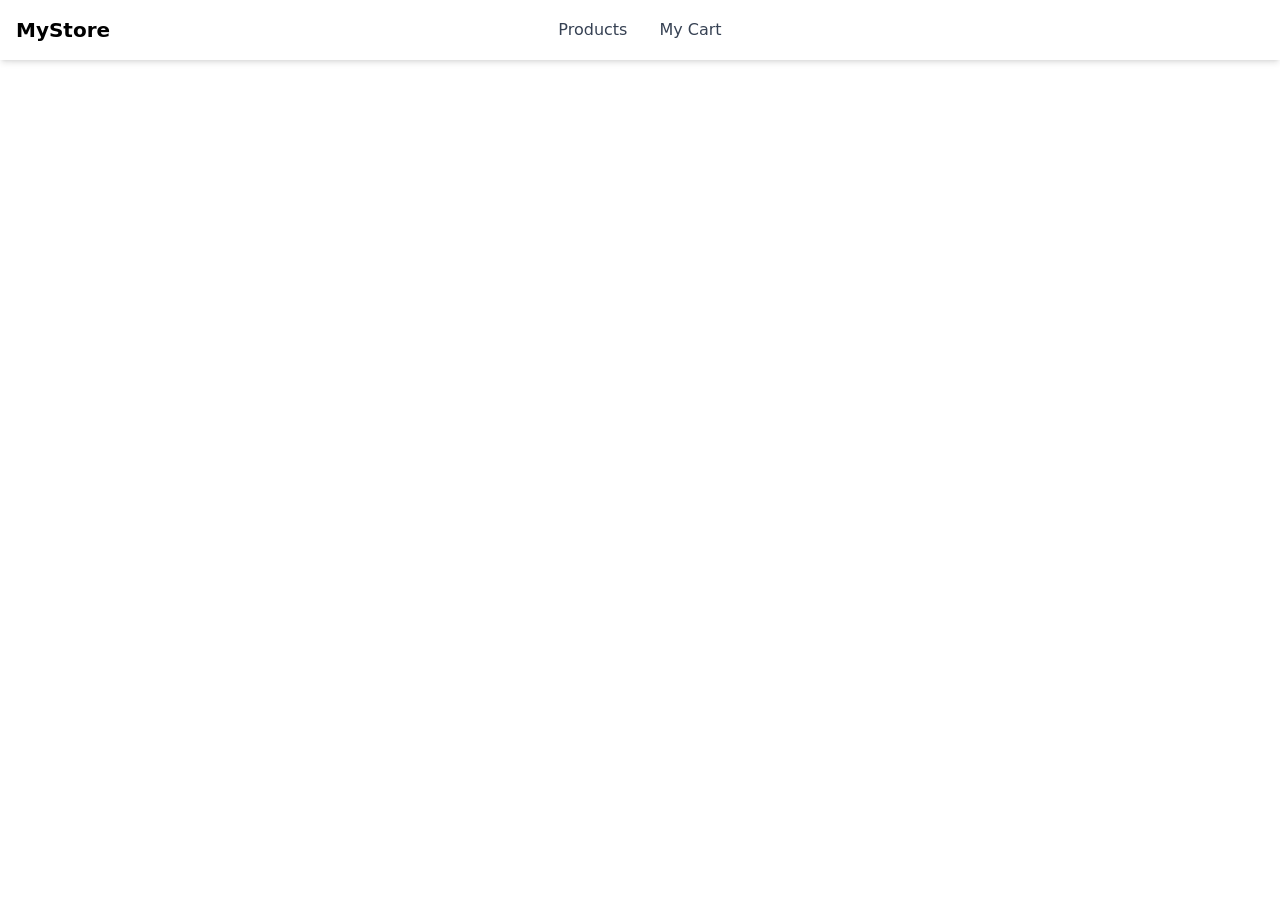
==== index.html @ cae60999 "Add files via upload" ====
<!doctype html>
<html lang="en">
  <head>
    <meta charset="UTF-8" />
    <link rel="icon" type="image/svg+xml" href="/vite.svg" />
    <meta name="viewport" content="width=device-width, initial-scale=1.0" />
    <title>Vite + React</title>
    <script type="module" crossorigin src="/assets/index-CdDtOh1N.js"></script>
    <link rel="stylesheet" crossorigin href="/assets/index-DrNzt8Ca.css">
  </head>
  <body>
    <div id="root"></div>
  </body>
</html>
---- assets/index-DrNzt8Ca.css ----
/*! tailwindcss v4.1.8 | MIT License | https://tailwindcss.com */@layer properties{@supports (((-webkit-hyphens:none)) and (not (margin-trim:inline))) or ((-moz-orient:inline) and (not (color:rgb(from red r g b)))){*,:before,:after,::backdrop{--tw-translate-x:0;--tw-translate-y:0;--tw-translate-z:0;--tw-rotate-x:initial;--tw-rotate-y:initial;--tw-rotate-z:initial;--tw-skew-x:initial;--tw-skew-y:initial;--tw-space-y-reverse:0;--tw-space-x-reverse:0;--tw-border-style:solid;--tw-font-weight:initial;--tw-shadow:0 0 #0000;--tw-shadow-color:initial;--tw-shadow-alpha:100%;--tw-inset-shadow:0 0 #0000;--tw-inset-shadow-color:initial;--tw-inset-shadow-alpha:100%;--tw-ring-color:initial;--tw-ring-shadow:0 0 #0000;--tw-inset-ring-color:initial;--tw-inset-ring-shadow:0 0 #0000;--tw-ring-inset:initial;--tw-ring-offset-width:0px;--tw-ring-offset-color:#fff;--tw-ring-offset-shadow:0 0 #0000;--tw-duration:initial;--tw-ease:initial;--tw-scale-x:1;--tw-scale-y:1;--tw-scale-z:1}}}@layer theme{:root,:host{--font-sans:ui-sans-serif,system-ui,sans-serif,"Apple Color Emoji","Segoe UI Emoji","Segoe UI Symbol","Noto Color Emoji";--font-mono:ui-monospace,SFMono-Regular,Menlo,Monaco,Consolas,"Liberation Mono","Courier New",monospace;--color-red-500:oklch(63.7% .237 25.331);--color-cyan-700:oklch(52% .105 223.128);--color-cyan-800:oklch(45% .085 224.283);--color-cyan-900:oklch(39.8% .07 227.392);--color-blue-500:oklch(62.3% .214 259.815);--color-gray-100:oklch(96.7% .003 264.542);--color-gray-200:oklch(92.8% .006 264.531);--color-gray-300:oklch(87.2% .01 258.338);--color-gray-500:oklch(55.1% .027 264.364);--color-gray-600:oklch(44.6% .03 256.802);--color-gray-700:oklch(37.3% .034 259.733);--color-gray-800:oklch(27.8% .033 256.848);--color-gray-900:oklch(21% .034 264.665);--color-gray-950:oklch(13% .028 261.692);--color-black:#000;--color-white:#fff;--spacing:.25rem;--container-md:28rem;--container-xl:36rem;--container-5xl:64rem;--container-7xl:80rem;--text-xs:.75rem;--text-xs--line-height:calc(1/.75);--text-sm:.875rem;--text-sm--line-height:calc(1.25/.875);--text-lg:1.125rem;--text-lg--line-height:calc(1.75/1.125);--text-xl:1.25rem;--text-xl--line-height:calc(1.75/1.25);--text-2xl:1.5rem;--text-2xl--line-height:calc(2/1.5);--text-3xl:1.875rem;--text-3xl--line-height: 1.2 ;--text-4xl:2.25rem;--text-4xl--line-height:calc(2.5/2.25);--font-weight-light:300;--font-weight-medium:500;--font-weight-semibold:600;--font-weight-bold:700;--font-weight-extrabold:800;--radius-sm:.25rem;--radius-md:.375rem;--radius-lg:.5rem;--radius-xl:.75rem;--ease-in-out:cubic-bezier(.4,0,.2,1);--default-transition-duration:.15s;--default-transition-timing-function:cubic-bezier(.4,0,.2,1);--default-font-family:var(--font-sans);--default-mono-font-family:var(--font-mono)}}@layer base{*,:after,:before,::backdrop{box-sizing:border-box;border:0 solid;margin:0;padding:0}::file-selector-button{box-sizing:border-box;border:0 solid;margin:0;padding:0}html,:host{-webkit-text-size-adjust:100%;-moz-tab-size:4;tab-size:4;line-height:1.5;font-family:var(--default-font-family,ui-sans-serif,system-ui,sans-serif,"Apple Color Emoji","Segoe UI Emoji","Segoe UI Symbol","Noto Color Emoji");font-feature-settings:var(--default-font-feature-settings,normal);font-variation-settings:var(--default-font-variation-settings,normal);-webkit-tap-highlight-color:transparent}hr{height:0;color:inherit;border-top-width:1px}abbr:where([title]){-webkit-text-decoration:underline dotted;text-decoration:underline dotted}h1,h2,h3,h4,h5,h6{font-size:inherit;font-weight:inherit}a{color:inherit;-webkit-text-decoration:inherit;text-decoration:inherit}b,strong{font-weight:bolder}code,kbd,samp,pre{font-family:var(--default-mono-font-family,ui-monospace,SFMono-Regular,Menlo,Monaco,Consolas,"Liberation Mono","Courier New",monospace);font-feature-settings:var(--default-mono-font-feature-settings,normal);font-variation-settings:var(--default-mono-font-variation-settings,normal);font-size:1em}small{font-size:80%}sub,sup{vertical-align:baseline;font-size:75%;line-height:0;position:relative}sub{bottom:-.25em}sup{top:-.5em}table{text-indent:0;border-color:inherit;border-collapse:collapse}:-moz-focusring{outline:auto}progress{vertical-align:baseline}summary{display:list-item}ol,ul,menu{list-style:none}img,svg,video,canvas,audio,iframe,embed,object{vertical-align:middle;display:block}img,video{max-width:100%;height:auto}button,input,select,optgroup,textarea{font:inherit;font-feature-settings:inherit;font-variation-settings:inherit;letter-spacing:inherit;color:inherit;opacity:1;background-color:#0000;border-radius:0}::file-selector-button{font:inherit;font-feature-settings:inherit;font-variation-settings:inherit;letter-spacing:inherit;color:inherit;opacity:1;background-color:#0000;border-radius:0}:where(select:is([multiple],[size])) optgroup{font-weight:bolder}:where(select:is([multiple],[size])) optgroup option{padding-inline-start:20px}::file-selector-button{margin-inline-end:4px}::placeholder{opacity:1}@supports (not ((-webkit-appearance:-apple-pay-button))) or (contain-intrinsic-size:1px){::placeholder{color:currentColor}@supports (color:color-mix(in lab,red,red)){::placeholder{color:color-mix(in oklab,currentcolor 50%,transparent)}}}textarea{resize:vertical}::-webkit-search-decoration{-webkit-appearance:none}::-webkit-date-and-time-value{min-height:1lh;text-align:inherit}::-webkit-datetime-edit{display:inline-flex}::-webkit-datetime-edit-fields-wrapper{padding:0}::-webkit-datetime-edit{padding-block:0}::-webkit-datetime-edit-year-field{padding-block:0}::-webkit-datetime-edit-month-field{padding-block:0}::-webkit-datetime-edit-day-field{padding-block:0}::-webkit-datetime-edit-hour-field{padding-block:0}::-webkit-datetime-edit-minute-field{padding-block:0}::-webkit-datetime-edit-second-field{padding-block:0}::-webkit-datetime-edit-millisecond-field{padding-block:0}::-webkit-datetime-edit-meridiem-field{padding-block:0}:-moz-ui-invalid{box-shadow:none}button,input:where([type=button],[type=reset],[type=submit]){-webkit-appearance:button;-moz-appearance:button;appearance:button}::file-selector-button{-webkit-appearance:button;-moz-appearance:button;appearance:button}::-webkit-inner-spin-button{height:auto}::-webkit-outer-spin-button{height:auto}[hidden]:where(:not([hidden=until-found])){display:none!important}}@layer components;@layer utilities{.absolute{position:absolute}.fixed{position:fixed}.relative{position:relative}.top-0{top:calc(var(--spacing)*0)}.right-0{right:calc(var(--spacing)*0)}.left-0{left:calc(var(--spacing)*0)}.left-1\/2{left:50%}.z-10{z-index:10}.z-50{z-index:50}.mx-auto{margin-inline:auto}.my-6{margin-block:calc(var(--spacing)*6)}.mt-1{margin-top:calc(var(--spacing)*1)}.mt-2{margin-top:calc(var(--spacing)*2)}.mt-4{margin-top:calc(var(--spacing)*4)}.mt-5{margin-top:calc(var(--spacing)*5)}.mt-6{margin-top:calc(var(--spacing)*6)}.mt-10{margin-top:calc(var(--spacing)*10)}.mt-12{margin-top:calc(var(--spacing)*12)}.mr-4{margin-right:calc(var(--spacing)*4)}.mb-1{margin-bottom:calc(var(--spacing)*1)}.mb-4{margin-bottom:calc(var(--spacing)*4)}.ml-4{margin-left:calc(var(--spacing)*4)}.block{display:block}.flex{display:flex}.grid{display:grid}.hidden{display:none}.aspect-\[1\/1\]{aspect-ratio:1}.h-25{height:calc(var(--spacing)*25)}.h-full{height:100%}.h-max{height:max-content}.w-4\/5{width:80%}.w-24{width:calc(var(--spacing)*24)}.w-25{width:calc(var(--spacing)*25)}.w-\[150px\]{width:150px}.w-full{width:100%}.max-w-5xl{max-width:var(--container-5xl)}.max-w-7xl{max-width:var(--container-7xl)}.max-w-md{max-width:var(--container-md)}.flex-1{flex:1}.flex-shrink-0{flex-shrink:0}.-translate-x-1\/2{--tw-translate-x: -50% ;translate:var(--tw-translate-x)var(--tw-translate-y)}.transform{transform:var(--tw-rotate-x,)var(--tw-rotate-y,)var(--tw-rotate-z,)var(--tw-skew-x,)var(--tw-skew-y,)}.cursor-pointer{cursor:pointer}.grid-cols-1{grid-template-columns:repeat(1,minmax(0,1fr))}.grid-cols-2{grid-template-columns:repeat(2,minmax(0,1fr))}.flex-wrap{flex-wrap:wrap}.items-center{align-items:center}.items-start{align-items:flex-start}.justify-between{justify-content:space-between}.justify-center{justify-content:center}.gap-1{gap:calc(var(--spacing)*1)}.gap-3{gap:calc(var(--spacing)*3)}.gap-4{gap:calc(var(--spacing)*4)}.gap-5{gap:calc(var(--spacing)*5)}.gap-6{gap:calc(var(--spacing)*6)}.gap-8{gap:calc(var(--spacing)*8)}.gap-12{gap:calc(var(--spacing)*12)}:where(.space-y-2>:not(:last-child)){--tw-space-y-reverse:0;margin-block-start:calc(calc(var(--spacing)*2)*var(--tw-space-y-reverse));margin-block-end:calc(calc(var(--spacing)*2)*calc(1 - var(--tw-space-y-reverse)))}:where(.space-x-4>:not(:last-child)){--tw-space-x-reverse:0;margin-inline-start:calc(calc(var(--spacing)*4)*var(--tw-space-x-reverse));margin-inline-end:calc(calc(var(--spacing)*4)*calc(1 - var(--tw-space-x-reverse)))}:where(.space-x-8>:not(:last-child)){--tw-space-x-reverse:0;margin-inline-start:calc(calc(var(--spacing)*8)*var(--tw-space-x-reverse));margin-inline-end:calc(calc(var(--spacing)*8)*calc(1 - var(--tw-space-x-reverse)))}.overflow-hidden{overflow:hidden}.rounded{border-radius:.25rem}.rounded-lg{border-radius:var(--radius-lg)}.rounded-md{border-radius:var(--radius-md)}.rounded-sm{border-radius:var(--radius-sm)}.rounded-xl{border-radius:var(--radius-xl)}.border,.border-1{border-style:var(--tw-border-style);border-width:1px}.border-b{border-bottom-style:var(--tw-border-style);border-bottom-width:1px}.border-cyan-700{border-color:var(--color-cyan-700)}.border-gray-300{border-color:var(--color-gray-300)}.border-gray-500{border-color:var(--color-gray-500)}.bg-black{background-color:var(--color-black)}.bg-cyan-700{background-color:var(--color-cyan-700)}.bg-cyan-900{background-color:var(--color-cyan-900)}.bg-gray-100{background-color:var(--color-gray-100)}.bg-white{background-color:var(--color-white)}.object-cover{object-fit:cover}.p-1{padding:calc(var(--spacing)*1)}.p-4{padding:calc(var(--spacing)*4)}.p-6{padding:calc(var(--spacing)*6)}.px-4{padding-inline:calc(var(--spacing)*4)}.px-5{padding-inline:calc(var(--spacing)*5)}.py-1{padding-block:calc(var(--spacing)*1)}.py-2{padding-block:calc(var(--spacing)*2)}.py-3{padding-block:calc(var(--spacing)*3)}.py-4{padding-block:calc(var(--spacing)*4)}.py-10{padding-block:calc(var(--spacing)*10)}.py-12{padding-block:calc(var(--spacing)*12)}.pb-2{padding-bottom:calc(var(--spacing)*2)}.pb-4{padding-bottom:calc(var(--spacing)*4)}.text-center{text-align:center}.text-right{text-align:right}.text-2xl{font-size:var(--text-2xl);line-height:var(--tw-leading,var(--text-2xl--line-height))}.text-3xl{font-size:var(--text-3xl);line-height:var(--tw-leading,var(--text-3xl--line-height))}.text-lg{font-size:var(--text-lg);line-height:var(--tw-leading,var(--text-lg--line-height))}.text-sm{font-size:var(--text-sm);line-height:var(--tw-leading,var(--text-sm--line-height))}.text-xl{font-size:var(--text-xl);line-height:var(--tw-leading,var(--text-xl--line-height))}.text-xs{font-size:var(--text-xs);line-height:var(--tw-leading,var(--text-xs--line-height))}.font-bold{--tw-font-weight:var(--font-weight-bold);font-weight:var(--font-weight-bold)}.font-extrabold{--tw-font-weight:var(--font-weight-extrabold);font-weight:var(--font-weight-extrabold)}.font-light{--tw-font-weight:var(--font-weight-light);font-weight:var(--font-weight-light)}.font-medium{--tw-font-weight:var(--font-weight-medium);font-weight:var(--font-weight-medium)}.font-semibold{--tw-font-weight:var(--font-weight-semibold);font-weight:var(--font-weight-semibold)}.text-ellipsis{text-overflow:ellipsis}.whitespace-nowrap{white-space:nowrap}.text-black{color:var(--color-black)}.text-blue-500{color:var(--color-blue-500)}.text-gray-500{color:var(--color-gray-500)}.text-gray-600{color:var(--color-gray-600)}.text-gray-700{color:var(--color-gray-700)}.text-gray-800{color:var(--color-gray-800)}.text-gray-900{color:var(--color-gray-900)}.text-gray-950{color:var(--color-gray-950)}.text-white{color:var(--color-white)}.underline{text-decoration-line:underline}.opacity-85{opacity:.85}.opacity-89{opacity:.89}.shadow{--tw-shadow:0 1px 3px 0 var(--tw-shadow-color,#0000001a),0 1px 2px -1px var(--tw-shadow-color,#0000001a);box-shadow:var(--tw-inset-shadow),var(--tw-inset-ring-shadow),var(--tw-ring-offset-shadow),var(--tw-ring-shadow),var(--tw-shadow)}.shadow-lg{--tw-shadow:0 10px 15px -3px var(--tw-shadow-color,#0000001a),0 4px 6px -4px var(--tw-shadow-color,#0000001a);box-shadow:var(--tw-inset-shadow),var(--tw-inset-ring-shadow),var(--tw-ring-offset-shadow),var(--tw-ring-shadow),var(--tw-shadow)}.shadow-md{--tw-shadow:0 4px 6px -1px var(--tw-shadow-color,#0000001a),0 2px 4px -2px var(--tw-shadow-color,#0000001a);box-shadow:var(--tw-inset-shadow),var(--tw-inset-ring-shadow),var(--tw-ring-offset-shadow),var(--tw-ring-shadow),var(--tw-shadow)}.shadow-sm{--tw-shadow:0 1px 3px 0 var(--tw-shadow-color,#0000001a),0 1px 2px -1px var(--tw-shadow-color,#0000001a);box-shadow:var(--tw-inset-shadow),var(--tw-inset-ring-shadow),var(--tw-ring-offset-shadow),var(--tw-ring-shadow),var(--tw-shadow)}.transition-all{transition-property:all;transition-timing-function:var(--tw-ease,var(--default-transition-timing-function));transition-duration:var(--tw-duration,var(--default-transition-duration))}.duration-200{--tw-duration:.2s;transition-duration:.2s}.ease-in-out{--tw-ease:var(--ease-in-out);transition-timing-function:var(--ease-in-out)}@media (hover:hover){.group-hover\:scale-110:is(:where(.group):hover *){--tw-scale-x:110%;--tw-scale-y:110%;--tw-scale-z:110%;scale:var(--tw-scale-x)var(--tw-scale-y)}.hover\:scale-102:hover{--tw-scale-x:102%;--tw-scale-y:102%;--tw-scale-z:102%;scale:var(--tw-scale-x)var(--tw-scale-y)}.hover\:scale-\[0\.98\]:hover{scale:.98}.hover\:bg-\[\#111111\]:hover{background-color:#111}.hover\:bg-cyan-800:hover{background-color:var(--color-cyan-800)}.hover\:bg-gray-200:hover{background-color:var(--color-gray-200)}.hover\:bg-gray-800:hover{background-color:var(--color-gray-800)}.hover\:text-black:hover{color:var(--color-black)}.hover\:text-red-500:hover{color:var(--color-red-500)}.hover\:shadow-sm:hover{--tw-shadow:0 1px 3px 0 var(--tw-shadow-color,#0000001a),0 1px 2px -1px var(--tw-shadow-color,#0000001a);box-shadow:var(--tw-inset-shadow),var(--tw-inset-ring-shadow),var(--tw-ring-offset-shadow),var(--tw-ring-shadow),var(--tw-shadow)}}.focus\:outline-none:focus{--tw-outline-style:none;outline-style:none}.disabled\:cursor-not-allowed:disabled{cursor:not-allowed}.disabled\:bg-black:disabled{background-color:var(--color-black)}.disabled\:opacity-60:disabled{opacity:.6}.disabled\:opacity-65:disabled{opacity:.65}@media (hover:hover){.disabled\:hover\:scale-100:disabled:hover{--tw-scale-x:100%;--tw-scale-y:100%;--tw-scale-z:100%;scale:var(--tw-scale-x)var(--tw-scale-y)}.disabled\:hover\:bg-black:disabled:hover{background-color:var(--color-black)}.disabled\:hover\:bg-gray-100:disabled:hover{background-color:var(--color-gray-100)}}@media not all and (min-width:48rem){.max-md\:max-w-xl{max-width:var(--container-xl)}}@media (min-width:40rem){.sm\:px-6{padding-inline:calc(var(--spacing)*6)}.sm\:py-16{padding-block:calc(var(--spacing)*16)}.sm\:text-4xl{font-size:var(--text-4xl);line-height:var(--tw-leading,var(--text-4xl--line-height))}.sm\:text-sm{font-size:var(--text-sm);line-height:var(--tw-leading,var(--text-sm--line-height))}}@media (min-width:48rem){.md\:col-span-2{grid-column:span 2/span 2}.md\:flex{display:flex}.md\:hidden{display:none}.md\:grid-cols-3{grid-template-columns:repeat(3,minmax(0,1fr))}.md\:text-\[14px\]{font-size:14px}}@media (min-width:64rem){.lg\:sticky{position:sticky}.lg\:col-span-2{grid-column:span 2/span 2}.lg\:col-span-3{grid-column:span 3/span 3}.lg\:mt-16{margin-top:calc(var(--spacing)*16)}.lg\:max-w-7xl{max-width:var(--container-7xl)}.lg\:grid-cols-4{grid-template-columns:repeat(4,minmax(0,1fr))}.lg\:grid-cols-5{grid-template-columns:repeat(5,minmax(0,1fr))}.lg\:gap-8{gap:calc(var(--spacing)*8)}.lg\:px-8{padding-inline:calc(var(--spacing)*8)}.lg\:py-20{padding-block:calc(var(--spacing)*20)}}}@property --tw-translate-x{syntax:"*";inherits:false;initial-value:0}@property --tw-translate-y{syntax:"*";inherits:false;initial-value:0}@property --tw-translate-z{syntax:"*";inherits:false;initial-value:0}@property --tw-rotate-x{syntax:"*";inherits:false}@property --tw-rotate-y{syntax:"*";inherits:false}@property --tw-rotate-z{syntax:"*";inherits:false}@property --tw-skew-x{syntax:"*";inherits:false}@property --tw-skew-y{syntax:"*";inherits:false}@property --tw-space-y-reverse{syntax:"*";inherits:false;initial-value:0}@property --tw-space-x-reverse{syntax:"*";inherits:false;initial-value:0}@property --tw-border-style{syntax:"*";inherits:false;initial-value:solid}@property --tw-font-weight{syntax:"*";inherits:false}@property --tw-shadow{syntax:"*";inherits:false;initial-value:0 0 #0000}@property --tw-shadow-color{syntax:"*";inherits:false}@property --tw-shadow-alpha{syntax:"<percentage>";inherits:false;initial-value:100%}@property --tw-inset-shadow{syntax:"*";inherits:false;initial-value:0 0 #0000}@property --tw-inset-shadow-color{syntax:"*";inherits:false}@property --tw-inset-shadow-alpha{syntax:"<percentage>";inherits:false;initial-value:100%}@property --tw-ring-color{syntax:"*";inherits:false}@property --tw-ring-shadow{syntax:"*";inherits:false;initial-value:0 0 #0000}@property --tw-inset-ring-color{syntax:"*";inherits:false}@property --tw-inset-ring-shadow{syntax:"*";inherits:false;initial-value:0 0 #0000}@property --tw-ring-inset{syntax:"*";inherits:false}@property --tw-ring-offset-width{syntax:"<length>";inherits:false;initial-value:0}@property --tw-ring-offset-color{syntax:"*";inherits:false;initial-value:#fff}@property --tw-ring-offset-shadow{syntax:"*";inherits:false;initial-value:0 0 #0000}@property --tw-duration{syntax:"*";inherits:false}@property --tw-ease{syntax:"*";inherits:false}@property --tw-scale-x{syntax:"*";inherits:false;initial-value:1}@property --tw-scale-y{syntax:"*";inherits:false;initial-value:1}@property --tw-scale-z{syntax:"*";inherits:false;initial-value:1}
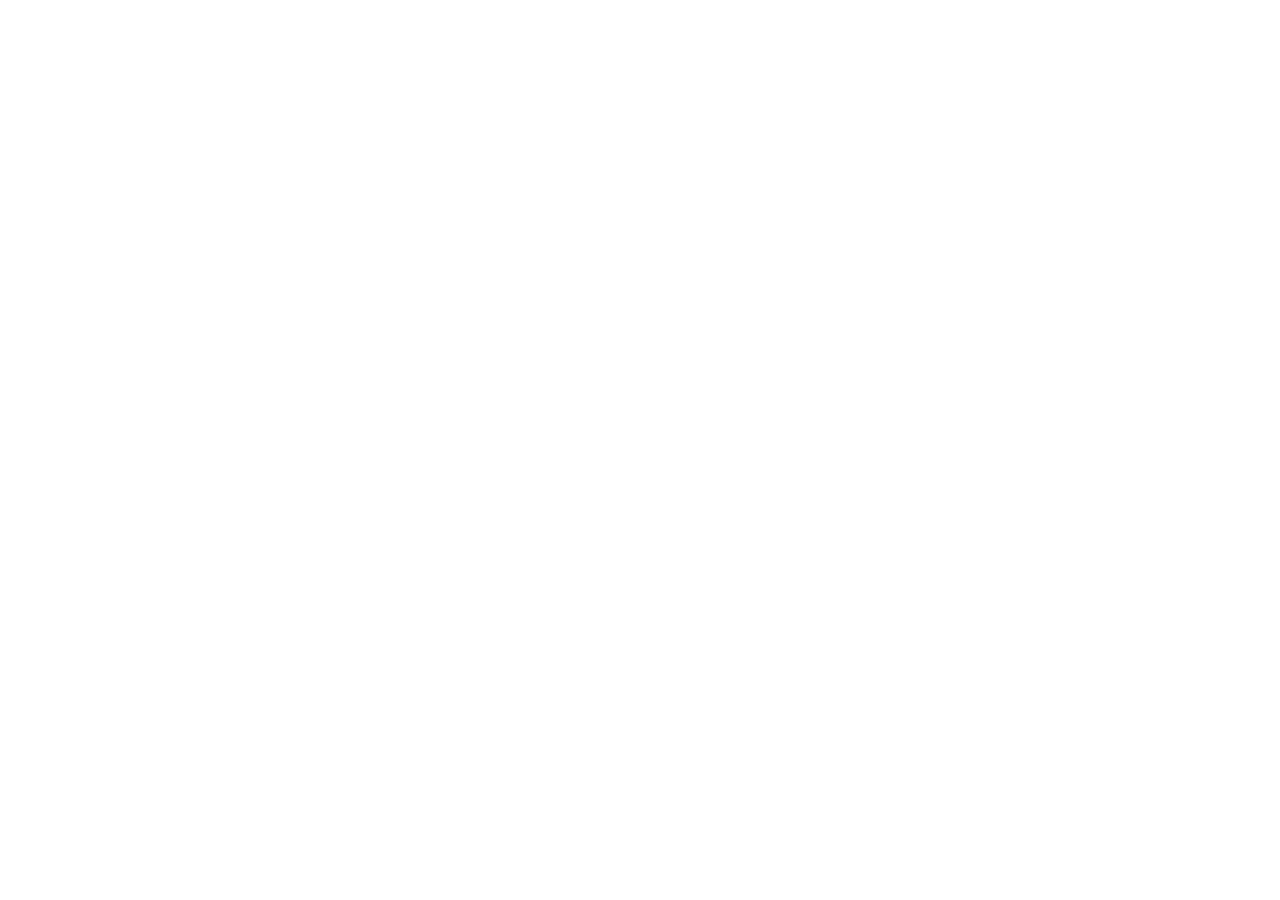
==== commit 6aa7b879: "Add files via upload" ====
--- a/index.html
+++ b/index.html
@@ -2,11 +2,11 @@
 <html lang="en">
   <head>
     <meta charset="UTF-8" />
-    <link rel="icon" type="image/svg+xml" href="/vite.svg" />
+    <link rel="icon" type="image/svg+xml" href="/cartapp/vite.svg" />
     <meta name="viewport" content="width=device-width, initial-scale=1.0" />
     <title>Vite + React</title>
-    <script type="module" crossorigin src="/assets/index-CdDtOh1N.js"></script>
-    <link rel="stylesheet" crossorigin href="/assets/index-DrNzt8Ca.css">
+    <script type="module" crossorigin src="/cartapp/assets/index-NLXTiaGs.js"></script>
+    <link rel="stylesheet" crossorigin href="/cartapp/assets/index-wrfB3LH0.css">
   </head>
   <body>
     <div id="root"></div>
